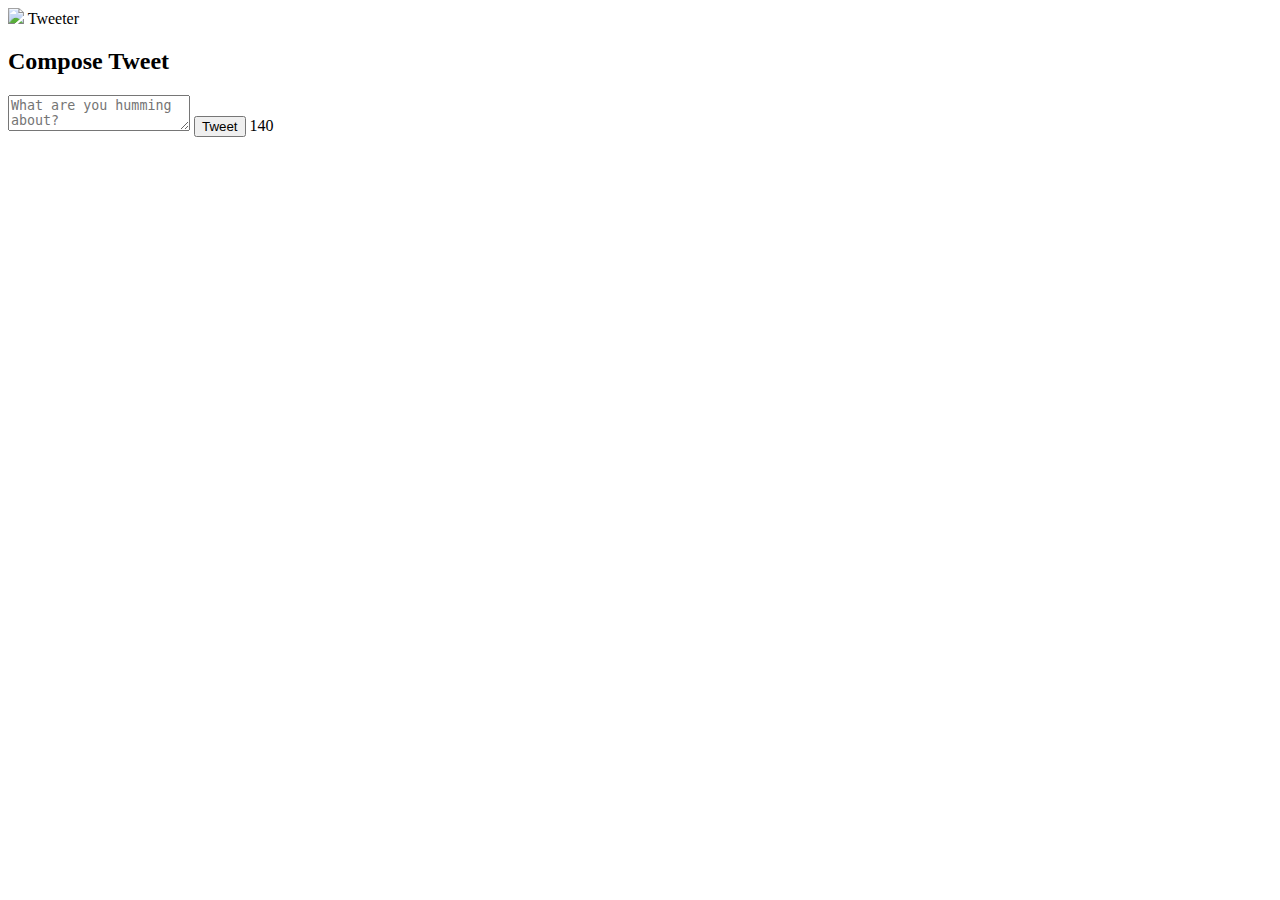
==== public/index.html @ 9729f4ce "nav, tweet CSS; counter JQuery" ====
<!DOCTYPE html>
<html lang="en">
  <head>
    <!-- Meta Information -->
    <title>Tweeter - Home Page</title>

    <!-- External CSS -->
    <link rel="stylesheet" href="/vendor/normalize-4.1.1.css" type="text/css" />

    <!-- Font from External Font Exercise -->
    <link href="https://fonts.googleapis.com/css?family=Roboto+Condensed:300,300i,700,700i" rel="stylesheet">

    <!-- App CSS -->
    <link rel="stylesheet" href="/styles/layout.css" type="text/css" />

    <!-- nav CSS -->
    <link rel="stylesheet" href="/styles/nav.css" type="text/css" />

    <!-- new-tweet CSS -->
    <link rel="stylesheet" href="/styles/new-tweet.css" type="text/css" />

    <!-- External JS -->
    <script type="text/javascript" src="/vendor/jquery-2.2.3.min.js"></script>

    <!-- App JS -->
    <script type="text/javascript" src="/scripts/app.js"></script>

    <!-- Compser Character Counter -->
    <script type="text/javascript" src="/scripts/composer-char-counter.js"></script>
  </head>

  <body>

    <!-- Top nav bar (fixed) -->
    <nav id="nav-bar">
      <img class="logo" src="/images/bird.png">
      <span class="header">Tweeter</span>
    </nav>

    <!-- Page-specific (main) content here -->
    <main class="container">
    <!-- main tag css exercise tested using the following:
    <span> "Lorem ipsum dolor sit amet, consectetur adipiscing elit, sed do eiusmod tempor incididunt ut labore et dolore magna aliqua. Ut enim ad minim veniam, quis nostrud exercitation ullamco laboris nisi ut aliquip ex ea commodo consequat. Duis aute irure dolor in reprehenderit in voluptate velit esse cillum dolore eu fugiat nulla pariatur. Excepteur sint occaecat cupidatat non proident, sunt in culpa qui officia deserunt mollit anim id est laborum."</span>
    -->
      <section class="new-tweet">
        <h2>Compose Tweet</h2>
        <form action="/tweets" method="POST">
          <textarea name="text" placeholder="What are you humming about?"></textarea>
          <input type="submit" value="Tweet">
          <span class="counter">140</span>
        </form>
      </section>
    </main>

  </body>
</html>
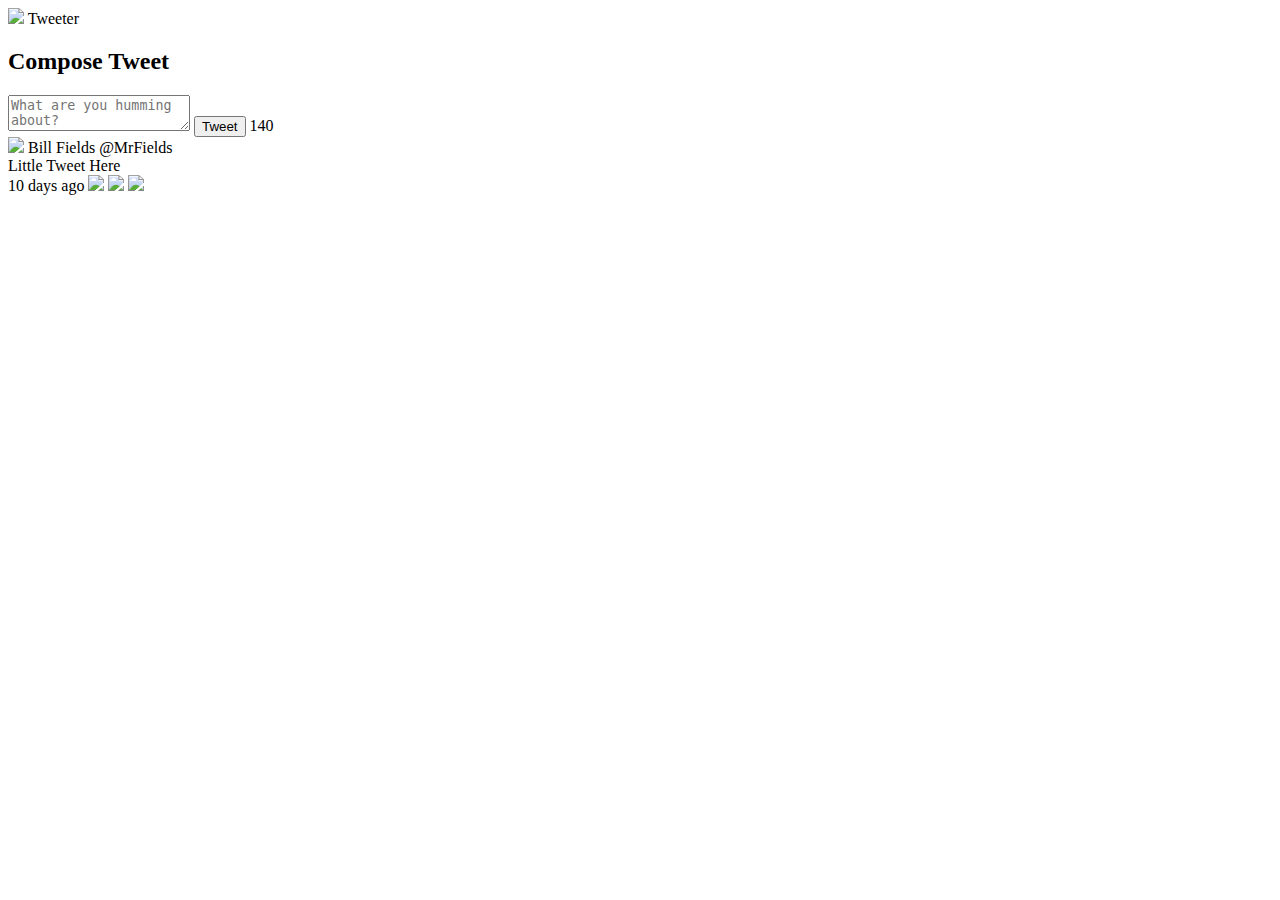
==== commit 0a2a8052: "tweet container and sample tweet with hover created" ====
--- a/public/index.html
+++ b/public/index.html
@@ -19,14 +19,20 @@
     <!-- new-tweet CSS -->
     <link rel="stylesheet" href="/styles/new-tweet.css" type="text/css" />
 
+    <!-- tweet-container CSS -->
+    <link rel="stylesheet" href="/styles/tweet-container.css" type="text/css" />
+
     <!-- External JS -->
     <script type="text/javascript" src="/vendor/jquery-2.2.3.min.js"></script>
 
     <!-- App JS -->
     <script type="text/javascript" src="/scripts/app.js"></script>
 
-    <!-- Compser Character Counter -->
+    <!-- Composer Character Counter -->
     <script type="text/javascript" src="/scripts/composer-char-counter.js"></script>
+
+    <!-- Tweet Generator -->
+    <script type="text/javascript" src="/scripts/tweet-generator.js"></script>
   </head>
 
   <body>
@@ -50,6 +56,28 @@
           <span class="counter">140</span>
         </form>
       </section>
+
+      <section id="tweet-container">
+
+        <article class = "full-tweet">
+          <header>
+            <img src="/images/avatar.png">
+            <span class="name">Bill Fields</span>
+            <span class="handle">@MrFields</span>
+          </header>
+          <span class="tweet-content">Little Tweet Here</span>
+          <footer>
+            <span class="days-ago">10 days ago</span>
+            <span class="icon-set">
+              <img class="icon" src="/images/heart_sm.png">
+              <img class="icon" src="/images/share_sm.png">
+              <img class="icon" src="/images/flag_sm.png">
+            </span>
+          </footer>
+        </article>
+
+      </section>
+
     </main>
 
   </body>
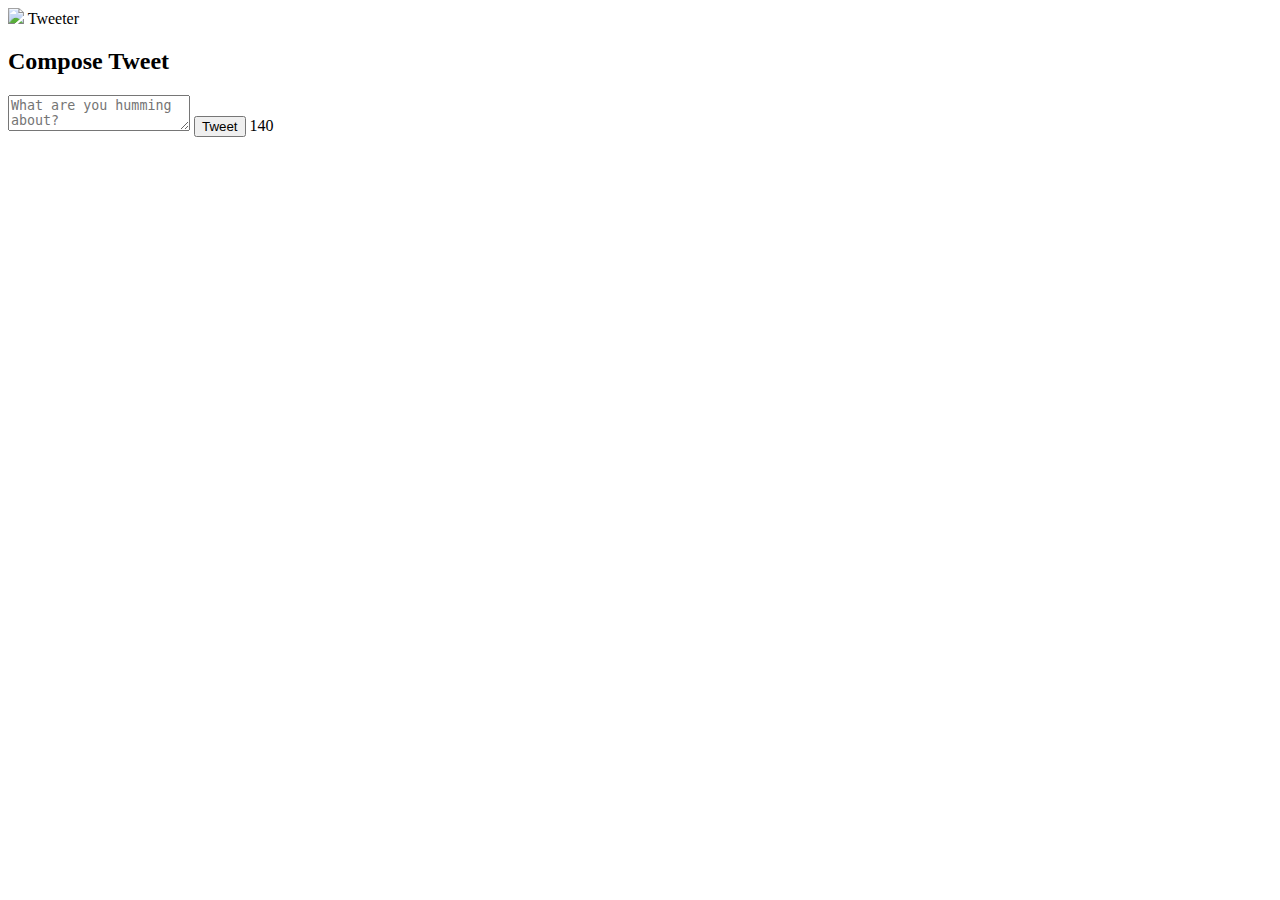
==== commit 6f28c987: "jQuery tweet loading working, sample tweet commented out." ====
--- a/public/index.html
+++ b/public/index.html
@@ -58,7 +58,7 @@
       </section>
 
       <section id="tweet-container">
-
+        <!-- Sample article - deprecated
         <article class = "full-tweet">
           <header>
             <img src="/images/avatar.png">
@@ -75,6 +75,7 @@
             </span>
           </footer>
         </article>
+        -->
 
       </section>
 
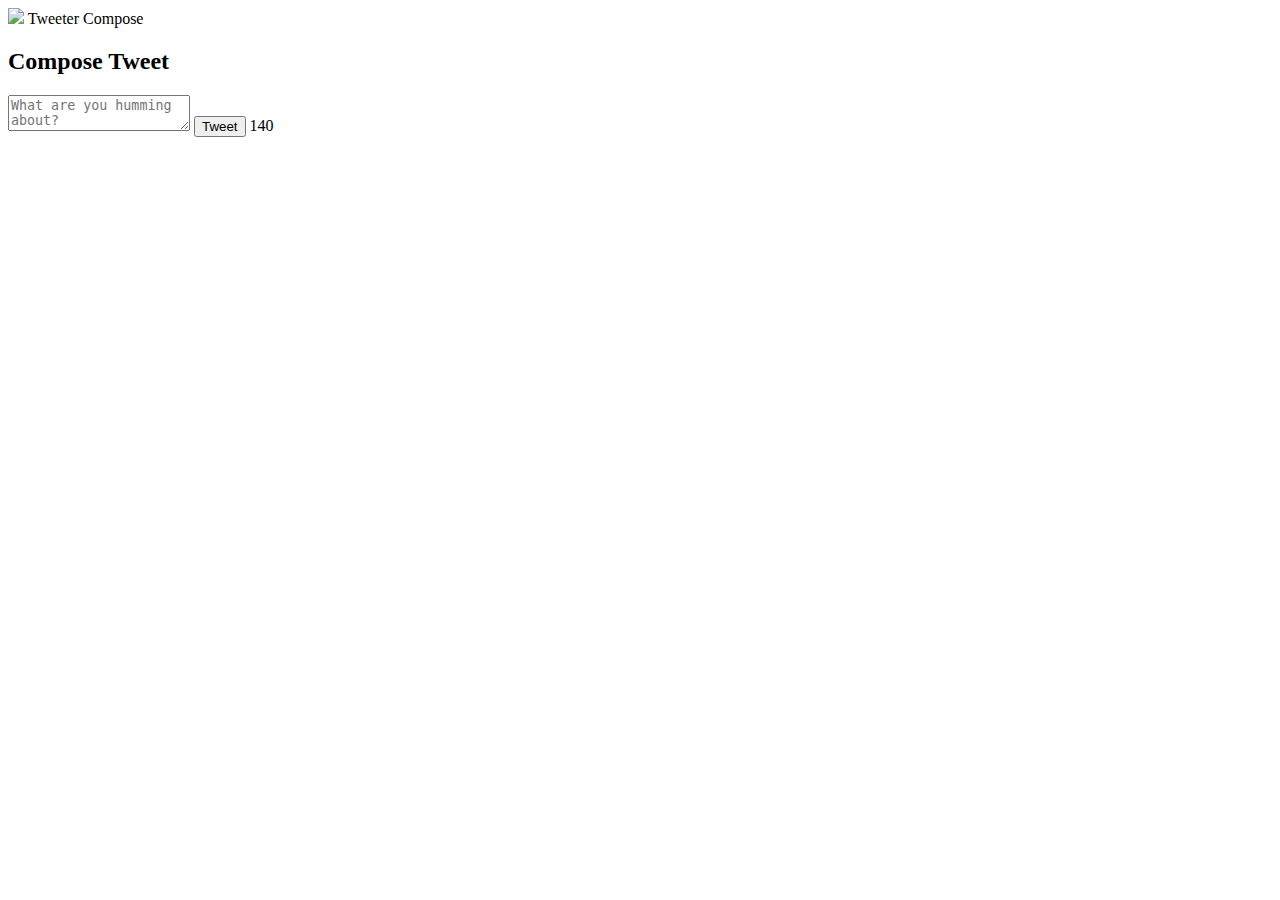
==== commit 97c7a8ce: "form submission with jQuery. Tweets fetched with Ajax. Form validation = error handling, server side" ====
--- a/public/index.html
+++ b/public/index.html
@@ -41,13 +41,11 @@
     <nav id="nav-bar">
       <img class="logo" src="/images/bird.png">
       <span class="header">Tweeter</span>
+      <label class="compose" for="compose">Compose</label>
     </nav>
 
     <!-- Page-specific (main) content here -->
     <main class="container">
-    <!-- main tag css exercise tested using the following:
-    <span> "Lorem ipsum dolor sit amet, consectetur adipiscing elit, sed do eiusmod tempor incididunt ut labore et dolore magna aliqua. Ut enim ad minim veniam, quis nostrud exercitation ullamco laboris nisi ut aliquip ex ea commodo consequat. Duis aute irure dolor in reprehenderit in voluptate velit esse cillum dolore eu fugiat nulla pariatur. Excepteur sint occaecat cupidatat non proident, sunt in culpa qui officia deserunt mollit anim id est laborum."</span>
-    -->
       <section class="new-tweet">
         <h2>Compose Tweet</h2>
         <form action="/tweets" method="POST">
@@ -58,7 +56,7 @@
       </section>
 
       <section id="tweet-container">
-        <!-- Sample article - deprecated
+        <!-- Sample article - deprecated - ghost code remains to show how it should appear
         <article class = "full-tweet">
           <header>
             <img src="/images/avatar.png">
